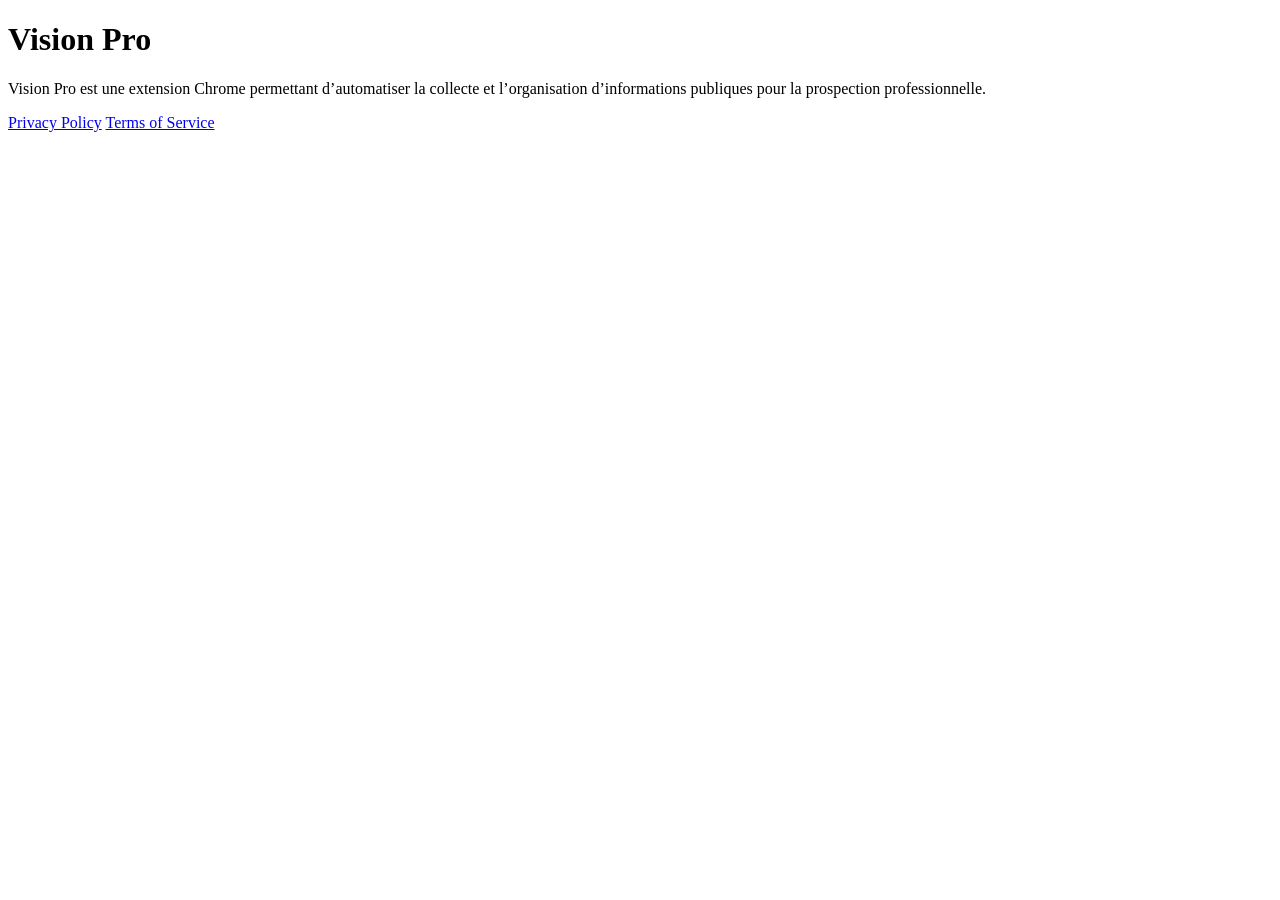
==== index.html @ 1b0b811a "Update index.html" ====
<!DOCTYPE html>
<html lang="fr">
<head>
  <meta charset="UTF-8">
  <title>Vision Pro</title>
  <link rel="stylesheet" href="style.css">
</head>
<body>

  <div class="container">

    <h1>Vision Pro</h1>

    <p>
      Vision Pro est une extension Chrome permettant d’automatiser
      la collecte et l’organisation d’informations publiques pour la prospection professionnelle.
    </p>

    <div class="links">
      <a href="privacy.html">Privacy Policy</a>
      <a href="terms.html">Terms of Service</a>
    </div>

  </div>

</body>
</html>
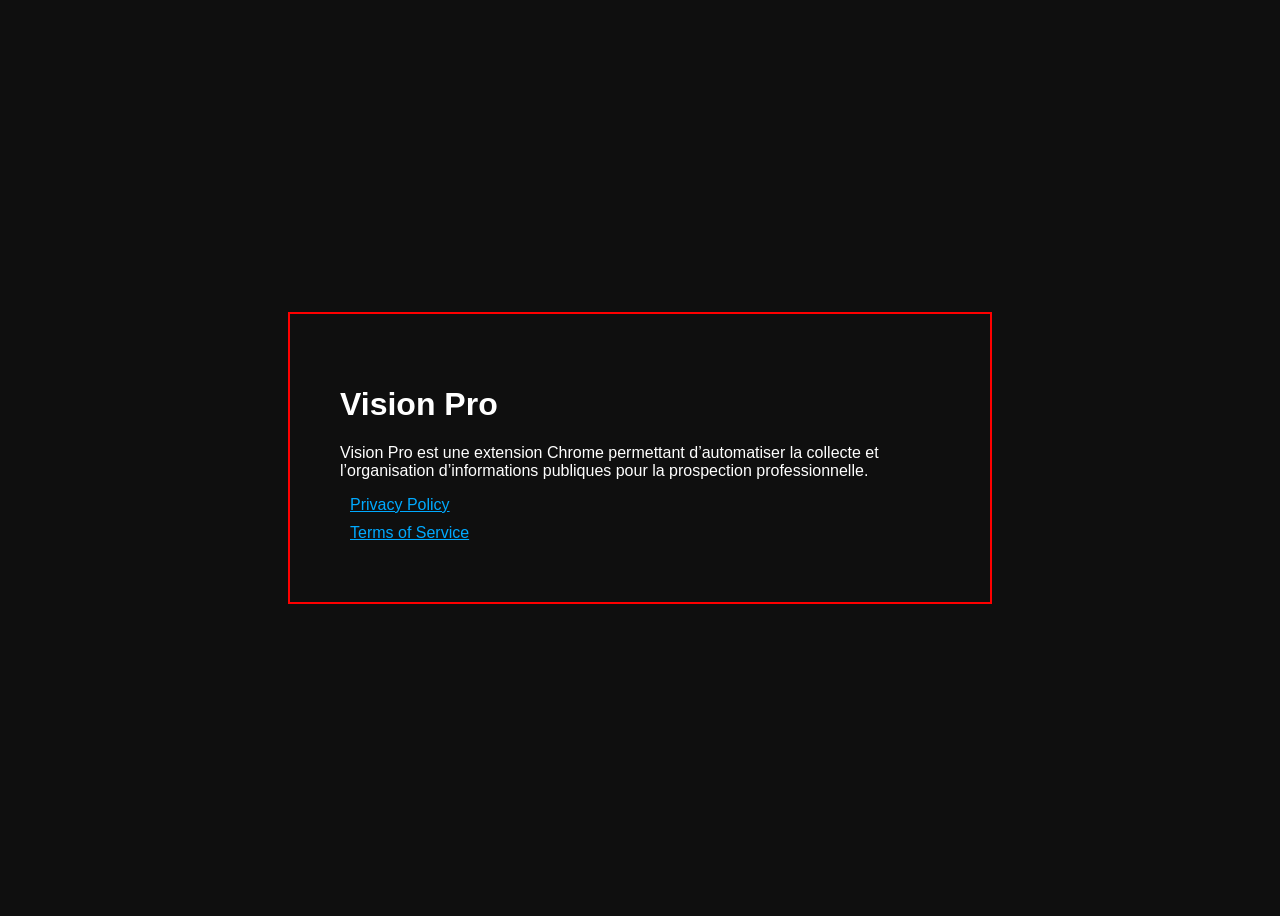
==== commit 7803b26c: "Add files via upload" ====
--- a/index.html
+++ b/index.html
@@ -24,4 +24,4 @@
   </div>
 
 </body>
-</html>
+</html>
--- a/style.css
+++ b/style.css
@@ -0,0 +1,24 @@
+body {
+  font-family: Arial;
+  background: #0f0f0f;
+  color: white;
+  display: flex;
+  justify-content: center;
+  align-items: center;
+  height: 100vh;
+}
+.container {
+  border: 2px solid red;
+  padding: 50px;
+  margin-top: 100px;
+}
+.container {
+  max-width: 600px;
+  margin: auto;
+}
+
+a {
+  color: #00aaff;
+  display: block;
+  margin: 10px;
+}
